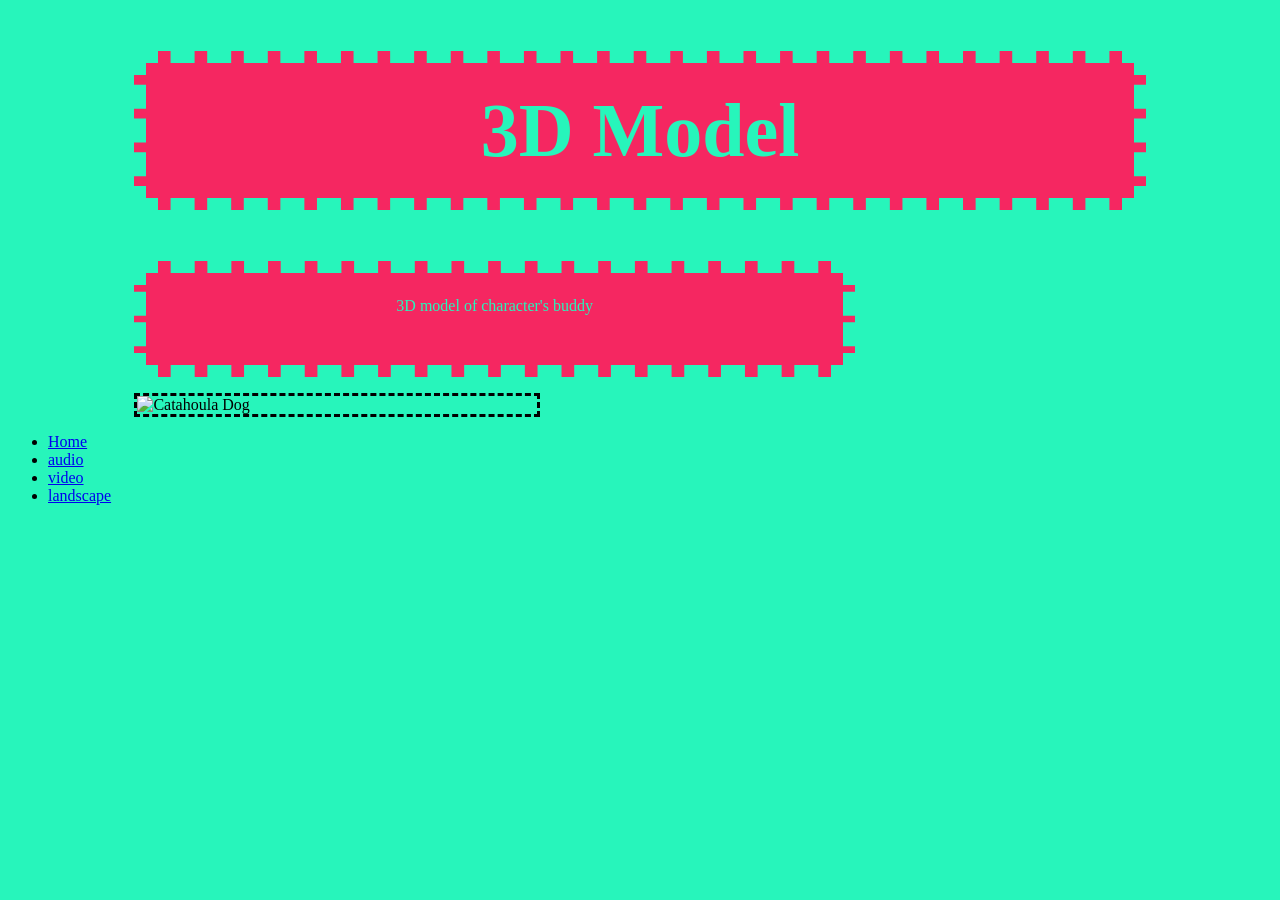
==== 3d.html @ 01b92aed "Add files via upload" ====
<!DOCTYPE html>
<html>
<head>
	<meta charset="utf-8">
	<meta name="viewport" content="width=device-width, initial-scale=1">
	<title>3d</title>
	<link rel="stylesheet" type="text/css" href="styles.css">
</head>
<body>
<h1>3D Model</h1>
<p>3D model of character's buddy</p>
<img src="images/catahoula.jpg" width="400px" alt="Catahoula Dog">
<ul>
	<li><a href="index.html">Home</a></li>
	<li><a href="audio.html">audio</a></li>
	<li><a href="video.html">video</a></li>
	<li><a href="landscape.html">landscape</a></li>
</ul>
</body>
</html>
---- styles.css ----
body{background-color:#27F5BB;}

h1{background-color:#F52761;
margin-left: 10%;
margin-right: 10%;
text-align: center;
font-family: Futura;
font-size: 76px;
padding-bottom: 24px;
padding-top: 24px;
color:#27F5BB;
border-style: dashed;
border-width:12px;
border-color:#27F5BB;}

p{background-color:#F52761;
 margin-left: 10%;
margin-right: 33%;
text-align:center;
font-family: futura;
color:#27F5BB; 
padding-top: 24px;
padding-bottom: 50px;
border-style: dashed;
border-width: 12px;}

img{display: block;
margin-right: 10%;
margin-left: 10%;
border-style: dashed;
border-color: #27F5BB
border-width: 12px;
}

iframe{display: block;
	margin-left: 10%;
	margin-right: 25%;
	padding-top: 24px;
}

.dropdown {
  position: relative;
  display: inline-block;
}

/* Style the dropdown button */
.dropbtn {
  background-color: #F52761;
  color: white;
  padding: 16px;
  font-size: 16px;
  border: none;
  cursor: pointer;
}

/* Dropdown content */
.dropdown-content {
  display: block;
  position: absolute;
  background-color: #f9f9f9;
  min-width: 200px;
  box-shadow: 0px 8px 16px 0px rgba(0,0,0,0.2);
}

/* Links inside dropdown content */
.dropdown-content a {
  color: black;
  padding: 12px 16px;
  text-decoration: none;
  display: block;
}

/* Change color of dropdown links on hover */
.dropdown-content a:hover {
  background-color: #f1f1f1
}

.dropdown:hover .dropdown-content {
  display: block;
}

/* Change background color of dropdown button on hover */
.dropdown:hover .dropbtn {
  background-color: #F52761;
}
<div class
<div class="dropdown">
  <button class="dropbtn">Dropdown Menu</button>
  <div class="dropdown-content">
    <a href="index.html">Home</a>
	<a href="video.html">Video</a>
	<a href="landscape.html">Landscape</a>
	<a href="3D.html">3D</a>
  </div>
  	</div>
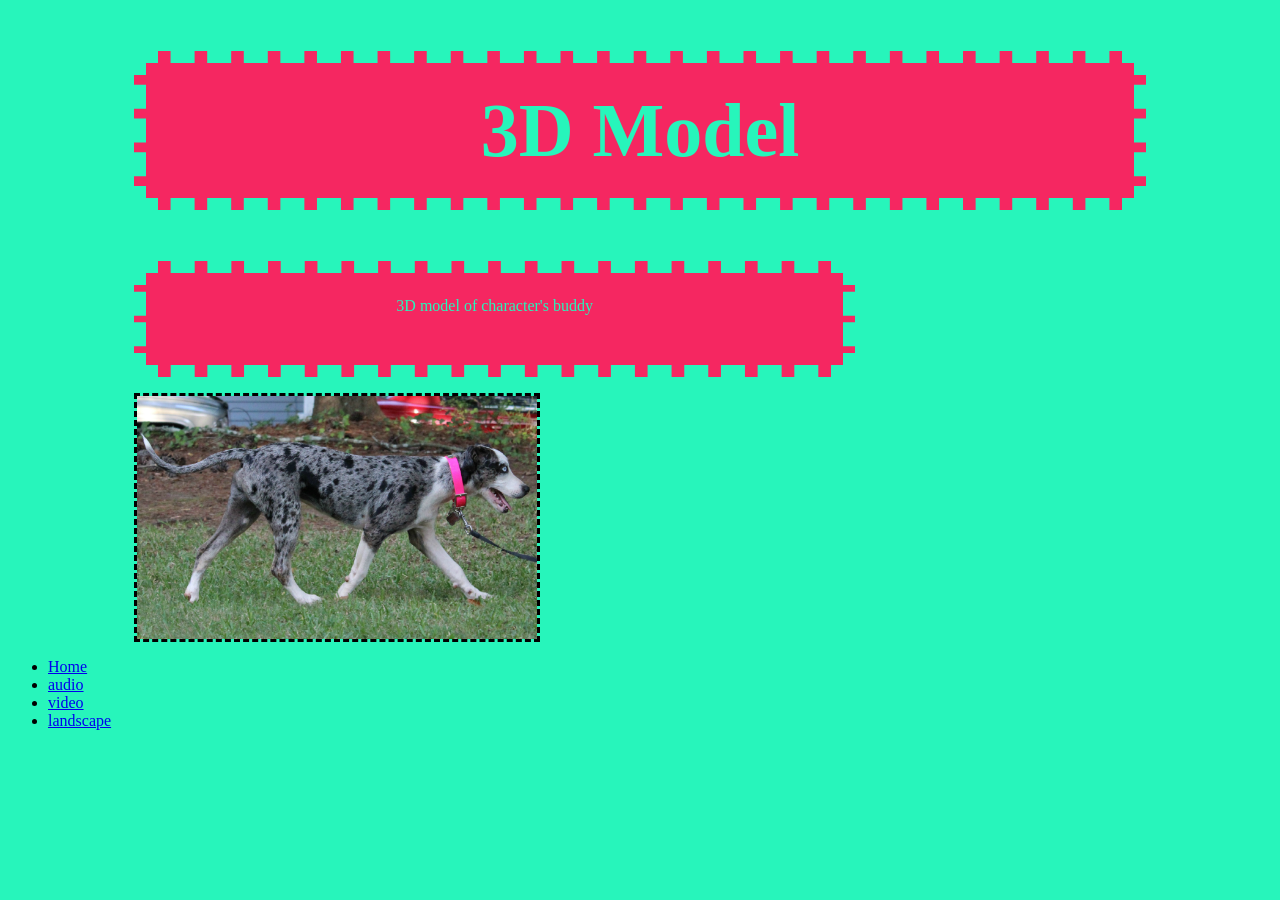
==== commit 91462f5e: "Update 3d.html" ====
--- a/3d.html
+++ b/3d.html
@@ -9,7 +9,7 @@
 <body>
 <h1>3D Model</h1>
 <p>3D model of character's buddy</p>
-<img src="images/catahoula.jpg" width="400px" alt="Catahoula Dog">
+<img src="images/Catahoula.jpg" width="400px" alt="Catahoula Dog">
 <ul>
 	<li><a href="index.html">Home</a></li>
 	<li><a href="audio.html">audio</a></li>
@@ -17,4 +17,4 @@
 	<li><a href="landscape.html">landscape</a></li>
 </ul>
 </body>
-</html>+</html>
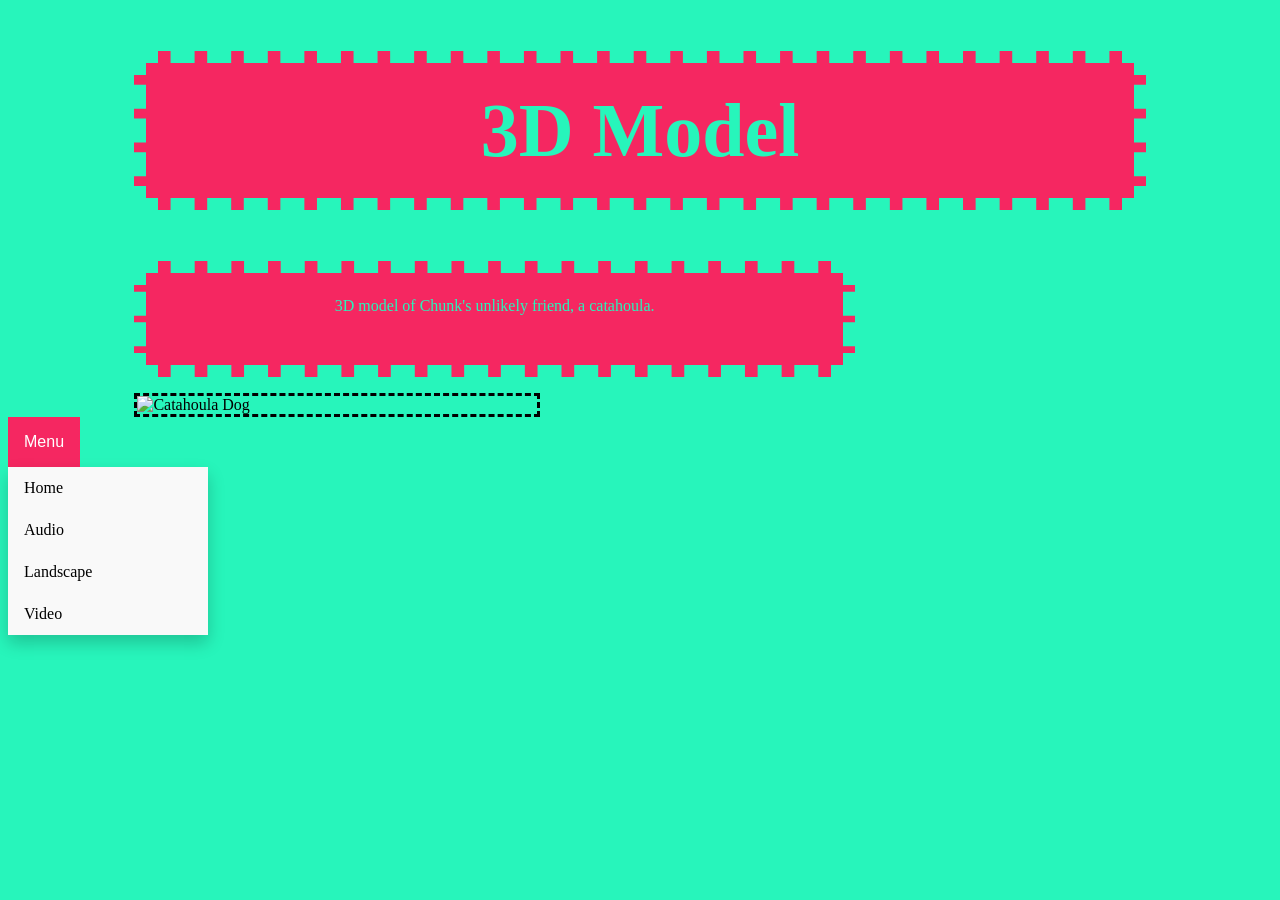
==== commit 540863d4: "Add files via upload" ====
--- a/3d.html
+++ b/3d.html
@@ -8,13 +8,17 @@
 </head>
 <body>
 <h1>3D Model</h1>
-<p>3D model of character's buddy</p>
-<img src="images/Catahoula.jpg" width="400px" alt="Catahoula Dog">
-<ul>
-	<li><a href="index.html">Home</a></li>
-	<li><a href="audio.html">audio</a></li>
-	<li><a href="video.html">video</a></li>
-	<li><a href="landscape.html">landscape</a></li>
-</ul>
+<p>3D model of Chunk's unlikely friend, a catahoula. </p>
+<img src="images/catahoula.jpg" width="400px" alt="Catahoula Dog">
+<div class
+<div class="dropdown">
+  <button class="dropbtn">Menu</button>
+  <div class="dropdown-content">
+    <a href="index.html">Home</a>
+	<a href="audio.html">Audio</a>
+	<a href="landscape.html">Landscape</a>
+	<a href="video.html">Video</a>
+  </div>
+  	</div>
 </body>
-</html>
+</html>
